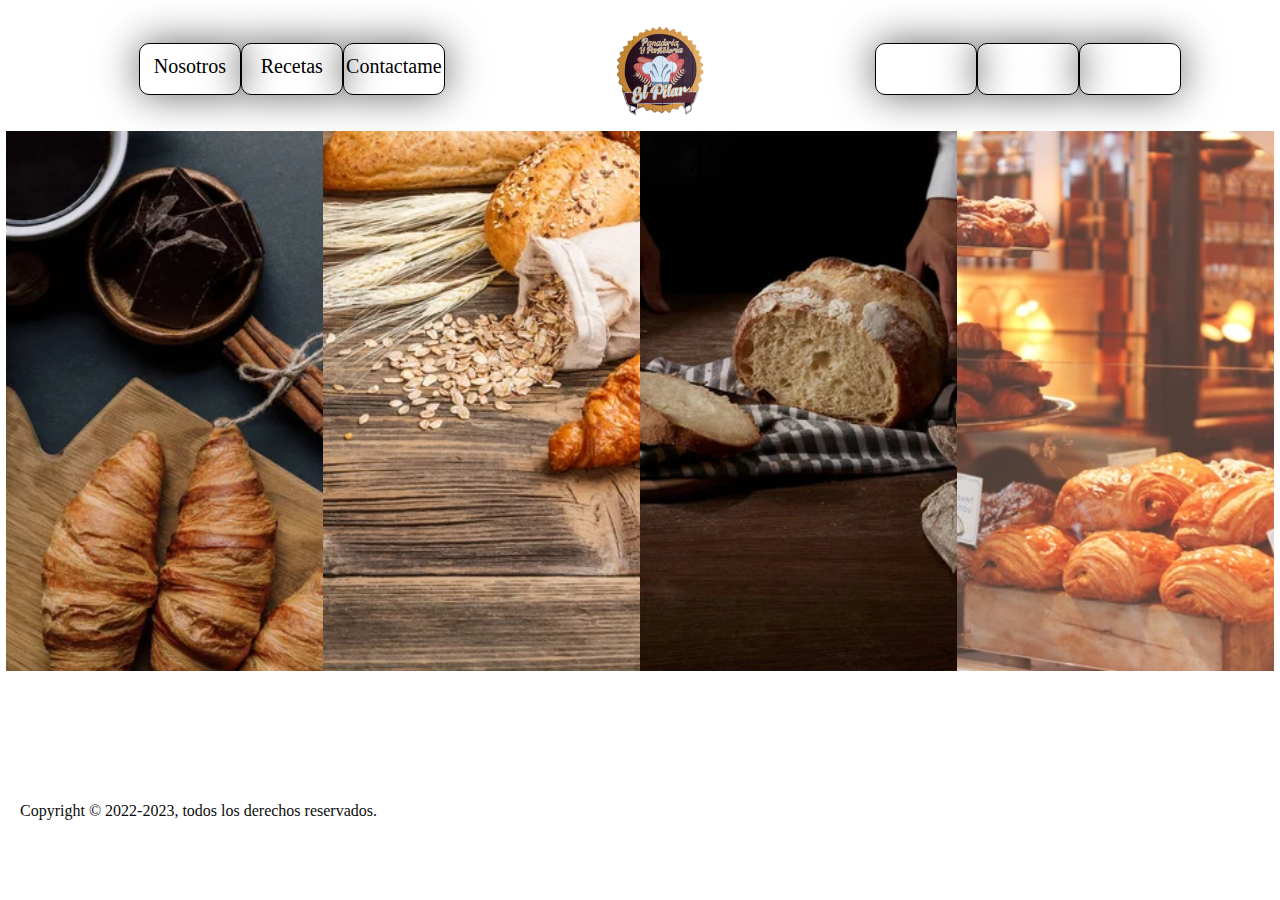
==== index.html @ a888bd2c "primer commit" ====
<!DOCTYPE html>
<html>

<head>
  <meta charset="UTF-8">
  <meta http-equiv="X-UA-Compatible" content="IE=edge">
  <meta name="viewport" content="width=device-width, initial-scale=1.0">
  <link rel="stylesheet" href="https://cdnjs.cloudflare.com/ajax/libs/font-awesome/6.2.1/css/all.min.css"
    integrity="sha512-MV7K8+y+gLIBoVD59lQIYicR65iaqukzvf/nwasF0nqhPay5w/9lJmVM2hMDcnK1OnMGCdVK+iQrJ7lzPJQd1w=="
    crossorigin="anonymous" referrerpolicy="no-referrer" />
  <link rel="stylesheet" href="/css/style.css">
  <title>Inicio</title>
</head>

<body>

  <header>

    <section>

      <nav class="contenedorNavbar">

        <div>
          <ul>

            <li> <a style="color: black" href="https://www.facebook.com/BuenosAiresBakery" target="_blank"><i
                  class="fa-brands fa-facebook"></i></a>

            <li> <a style="color: black" href="https://www.instagram.com/ba.bakeryoficial/" target="_blank"><i
                  class="fa-brands fa-instagram"></i></a></li>

            <li><a style="color: black" href="https://wa.me/c/5491153127209" target="_blank"><i
                  class="fa-brands fa-whatsapp"></i></a></li >

            <!-- <li><a style="color: black" href="http://127.0.0.1:5500/pages/Recetas.html" target="_blank"><i
                  class="fa-solid fa-magnifying-glass"></i></a></li> -->

          </ul>

        </div>

        <div class="logosrc">

          <img src="/multimedia/Logo/panaderia.png">
        </div>

        <div>
          <ul>
            <!-- <li><a style="color:black;" href="#">Inicio</a></li> -->
            <li><a style="color:black;" href="./pages/nosotros.html">Nosotros</a></li>
            <li><a style="color:black;" href="./pages/recetas.html">Recetas</a></li>
            <li><a style="color:black;" href="./pages/contactame.html">Contactame</a></li>
          </ul>
        </div>
      </nav>

    </section>

  </header>

  <article>
    <section class="gallery">
      <img src="./multimedia/Imagenes/uno.jpg" class="container_img">
      <img src="./multimedia/Imagenes/dos.jpg" class="container_img">
      <img src="./multimedia/Imagenes/tres.jpg" class="container_img">
      <img src="./multimedia/Imagenes/cuatro.jpg" class="container_img">
    </section>

  </article>



  <div class="derech">
    <p>Copyright &copy; 2022-2023, todos los derechos reservados.</p>
  </div>
  
</body>

</html>
---- css/style.css ----
* {
    padding: 0px;
    margin: 0px;
}
body {
    background: url(https://s1.1zoom.me/b5050/963/Texture_Boards_Wooden_478676_3840x2400.jpg);
    background-repeat: no-repeat;
    background-attachment: fixed;
    background-position: center center;
    background-size: cover;
    }

    .contenedorNavbar {
        /* width: 100%; */
        text-decoration: none;
        display: flex;
        flex-direction: row-reverse;
        justify-content: space-around;
        /* align-items: center; */
        padding-left: 2%;
        padding-right: 2%;
    
    }
    
    
    .contenedorNavbar ul {
        display: flex;
        flex-direction: row;
    }
    
    a {
        text-decoration: none;
        font-size: 20px;
        width: 100%;
        height: 90%;
        display: flex;
        justify-content: space-between;
        align-items: center;
        justify-content: center;
    }
   
    .contenedorNavbar li {
        list-style-type: none;
        font-weight: lighter;
        font-size: 22px;
        color: black;
        border: 1px black solid;
        width: 100px;
        height: 50px;
        border-radius: 10px;
        margin-bottom: 3px;
        background-color: rgba(240, 255, 240, 0);
        text-align: center;
        box-shadow: 0 0 40px rgba(0, 0, 0, 0.6);
    
    }
     

.logosrc {
    display: flex;
    /* width: 2px; */
    height: 100px;
}



.gallery {
    display: flex;
    width: 99%;
    height: 60vh;
    margin: 0 auto;
    margin-top: 10px;
    justify-content: center;
    flex-wrap: nowrap;
}

.container_img {
    width: 20px;
    min-width: 9px;
    object-fit: cover;
    flex: 1;
    transition: .3s flex;

}

.container_img:hover {
    flex: 3;
}



.derech {
    position: absolute;
    bottom: 99px;
    color: rgb(12, 12, 12);
    left: 10px;
}

/* .contenedorNavbar{
    justify-content:space-between;

}  */


/*responsive*/
@media screen and (min-width:0) {
    .contenedorNavbar {
        flex-direction: column;
        display: flex;
        margin: 20px 0px 0px 35px;
        margin-left: 40px;
    }

    

    .logosrc {
        margin: 1px 0px 0px 4px;
    }


}

@media screen and (min-width:768px) {

    .contenedorNavbar {
        text-decoration: none;
        flex-direction:row-reverse;
        align-items: center;
        height: auto;
        padding-top: 0px;
  
    }


    .derech {
        position: absolute;
        bottom: 80px; 
        color: rgb(12, 12, 12);
         left: 20px; 

    }

    .derech h3 {
        font-weight: 8px;
        font-size: 1.1rem;

    }

}
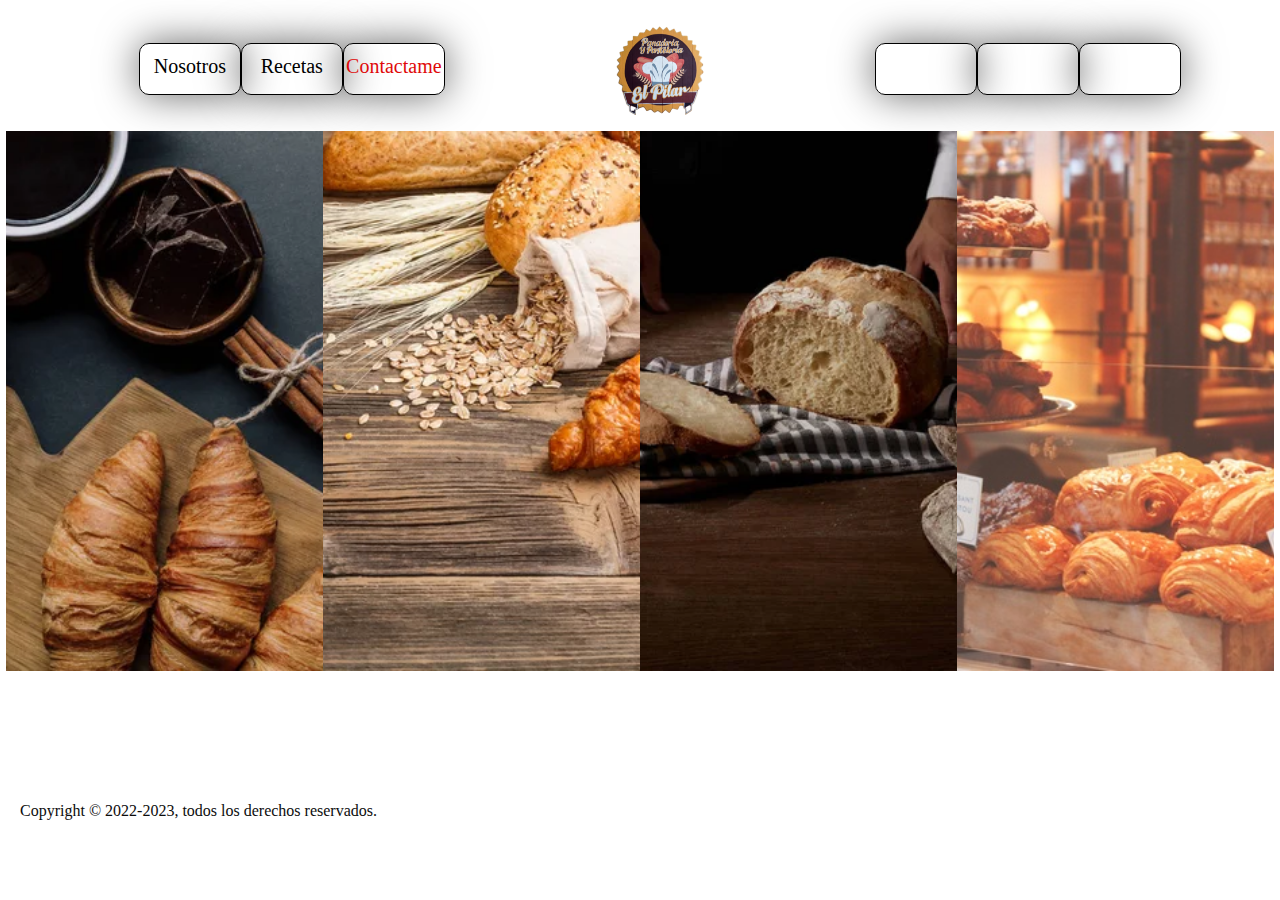
==== commit e7695ddf: "cambio" ====
--- a/index.html
+++ b/index.html
@@ -30,7 +30,7 @@
                   class="fa-brands fa-instagram"></i></a></li>
 
             <li><a style="color: black" href="https://wa.me/c/5491153127209" target="_blank"><i
-                  class="fa-brands fa-whatsapp"></i></a></li >
+                  class="fa-brands fa-whatsapp"></i></a></li>
 
             <!-- <li><a style="color: black" href="http://127.0.0.1:5500/pages/Recetas.html" target="_blank"><i
                   class="fa-solid fa-magnifying-glass"></i></a></li> -->
@@ -49,7 +49,7 @@
             <!-- <li><a style="color:black;" href="#">Inicio</a></li> -->
             <li><a style="color:black;" href="./pages/nosotros.html">Nosotros</a></li>
             <li><a style="color:black;" href="./pages/recetas.html">Recetas</a></li>
-            <li><a style="color:black;" href="./pages/contactame.html">Contactame</a></li>
+            <li><a style="color:rgb(223, 9, 9);" href="./pages/contactame.html">Contactame</a></li>
           </ul>
         </div>
       </nav>
